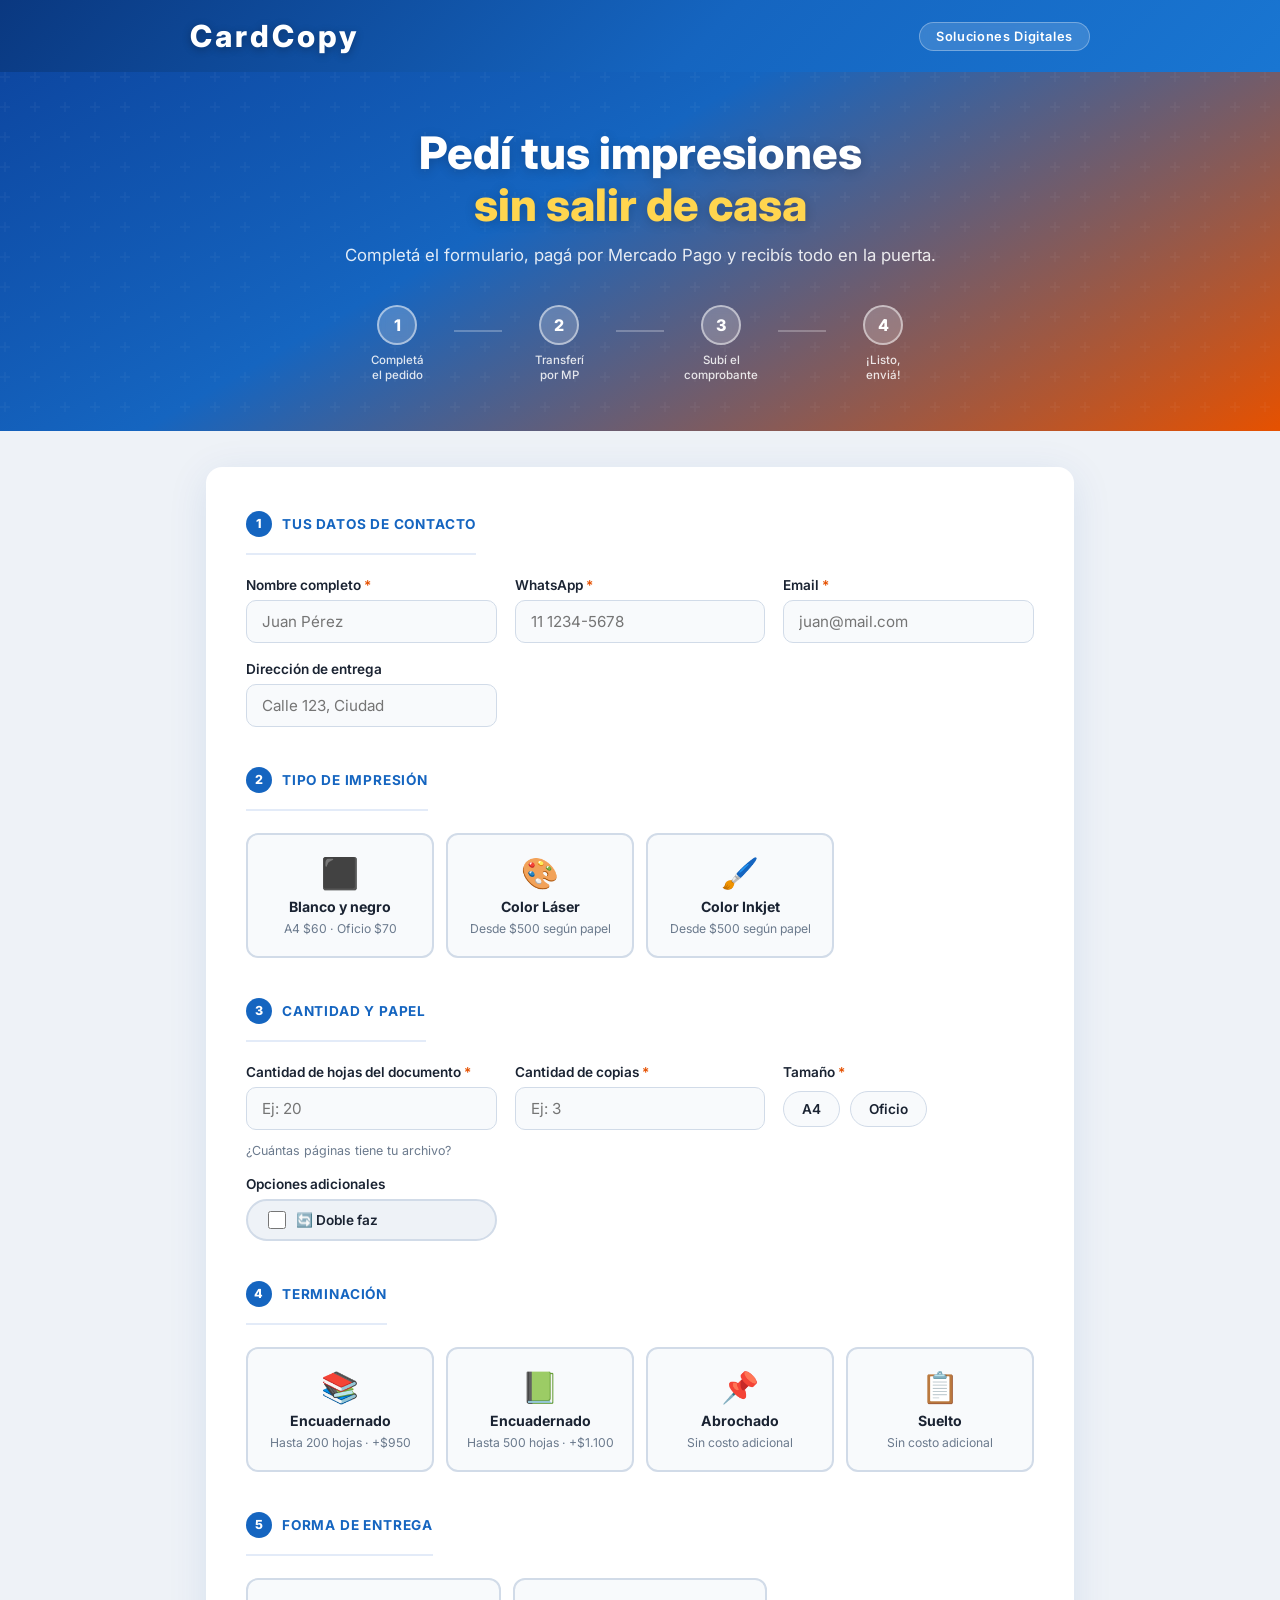
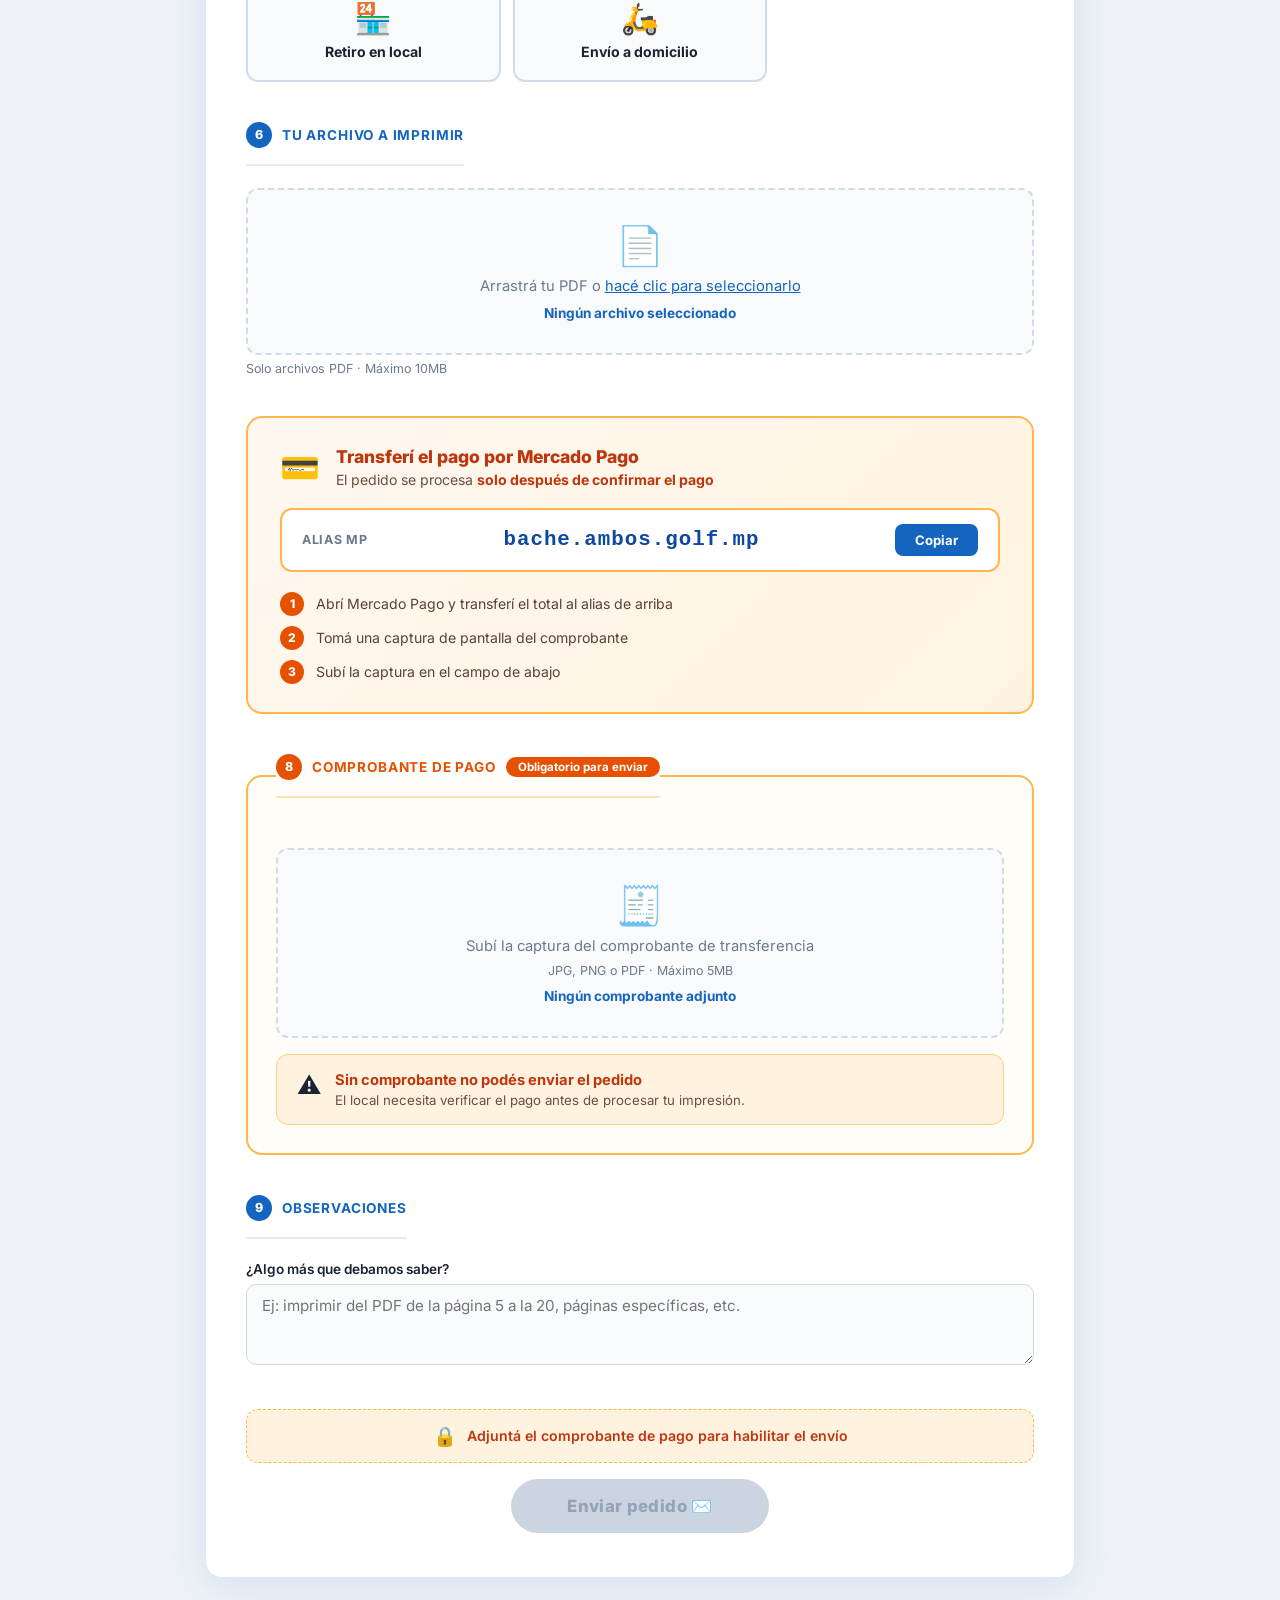
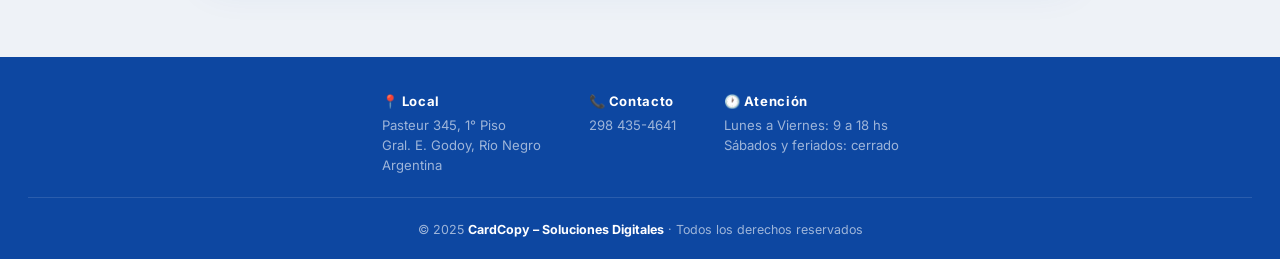
==== index.html @ a1df9a3e "CardCopy: info local en footer, logo +50%, precio papel bajo selección - Footer: dirección (Pasteur " ====
<!DOCTYPE html>
<html lang="es">
<head>
  <meta charset="UTF-8" />
  <meta name="viewport" content="width=device-width, initial-scale=1.0" />
  <title>CardCopy – Pedidos de Impresión</title>
  <link rel="stylesheet" href="style.css" />
  <link href="https://fonts.googleapis.com/css2?family=Inter:wght@400;500;600;700;800&display=swap" rel="stylesheet" />
</head>
<body>

  <!-- HEADER -->
  <header class="header">
    <div class="header-inner">
      <img src="public/images/logo-cardcopy.png" alt="CardCopy" class="logo"
           onerror="this.style.display='none'; document.querySelector('.logo-text').style.display='flex'" />
      <span class="logo-text" style="display:none;">CardCopy</span>
      <div class="header-badge">Soluciones Digitales</div>
    </div>
  </header>

  <!-- HERO -->
  <section class="hero">
    <h1>Pedí tus impresiones<br/><span>sin salir de casa</span></h1>
    <p>Completá el formulario, pagá por Mercado Pago y recibís todo en la puerta.</p>
    <div class="steps">
      <div class="step"><div class="step-num">1</div><div class="step-label">Completá<br/>el pedido</div></div>
      <div class="step-line"></div>
      <div class="step"><div class="step-num">2</div><div class="step-label">Transferí<br/>por MP</div></div>
      <div class="step-line"></div>
      <div class="step"><div class="step-num">3</div><div class="step-label">Subí el<br/>comprobante</div></div>
      <div class="step-line"></div>
      <div class="step"><div class="step-num">4</div><div class="step-label">¡Listo,<br/>enviá!</div></div>
    </div>
  </section>

  <main class="container">
    <form
      action="https://formsubmit.co/guilleulrich@gmail.com"
      method="POST"
      enctype="multipart/form-data"
      class="form-card"
      id="mainForm"
      novalidate
    >
      <input type="hidden" name="_subject" value="🖨️ Nuevo pedido CardCopy" />
      <input type="hidden" name="_template" value="table" />
      <input type="hidden" name="_next" value="https://waves-lr7zccor2-fedes-projects-91be2341.vercel.app/gracias.html" />
      <input type="hidden" name="_captcha" value="false" />
      <input type="hidden" name="Total estimado" id="totalHidden" value="" />
      <input type="text" name="_honey" style="display:none" />

      <!-- PASO 1: DATOS -->
      <fieldset class="section">
        <legend class="section-title">
          <span class="section-num">1</span>
          Tus datos de contacto
        </legend>
        <div class="form-grid">
          <div class="field">
            <label for="nombre">Nombre completo <span class="req">*</span></label>
            <input type="text" id="nombre" name="Nombre" required placeholder="Juan Pérez" />
          </div>
          <div class="field">
            <label for="telefono">WhatsApp <span class="req">*</span></label>
            <input type="tel" id="telefono" name="Teléfono" required placeholder="11 1234-5678" />
          </div>
          <div class="field">
            <label for="email">Email <span class="req">*</span></label>
            <input type="email" id="email" name="Email" required placeholder="juan@mail.com" />
          </div>
          <div class="field">
            <label for="direccion">Dirección de entrega</label>
            <input type="text" id="direccion" name="Dirección" placeholder="Calle 123, Ciudad" />
          </div>
        </div>
      </fieldset>

      <!-- PASO 2: TIPO DE COPIA -->
      <fieldset class="section">
        <legend class="section-title">
          <span class="section-num">2</span>
          Tipo de impresión
        </legend>
        <div class="option-grid">
          <label class="option-card">
            <input type="radio" name="Tipo de copia" value="Blanco y negro" required data-tipo="bn" />
            <div class="option-body">
              <span class="option-icon">⬛</span>
              <span class="option-label">Blanco y negro</span>
              <span class="option-desc">A4 $60 · Oficio $70</span>
            </div>
          </label>
          <label class="option-card">
            <input type="radio" name="Tipo de copia" value="Color Láser (alta definición)" data-tipo="color" />
            <div class="option-body">
              <span class="option-icon">🎨</span>
              <span class="option-label">Color Láser</span>
              <span class="option-desc">Desde $500 según papel</span>
            </div>
          </label>
          <label class="option-card">
            <input type="radio" name="Tipo de copia" value="Color Inkjet (calidad estándar)" data-tipo="color" />
            <div class="option-body">
              <span class="option-icon">🖌️</span>
              <span class="option-label">Color Inkjet</span>
              <span class="option-desc">Desde $500 según papel</span>
            </div>
          </label>
        </div>
      </fieldset>

      <!-- PASO 3: CANTIDAD Y PAPEL -->
      <fieldset class="section">
        <legend class="section-title">
          <span class="section-num">3</span>
          Cantidad y papel
        </legend>
        <div class="form-grid">
          <div class="field">
            <label for="hojas">Cantidad de hojas del documento <span class="req">*</span></label>
            <input type="number" id="hojas" name="Cantidad de hojas" min="1" required placeholder="Ej: 20" />
            <span class="field-hint">¿Cuántas páginas tiene tu archivo?</span>
          </div>
          <div class="field">
            <label for="cantidad">Cantidad de copias <span class="req">*</span></label>
            <input type="number" id="cantidad" name="Cantidad de copias" min="1" required placeholder="Ej: 3" />
          </div>
          <div class="field" id="campoTamaño">
            <label>Tamaño <span class="req">*</span></label>
            <div class="radio-row">
              <label class="radio-pill">
                <input type="radio" name="Tamaño" value="A4" required />
                <span>A4</span>
              </label>
              <label class="radio-pill">
                <input type="radio" name="Tamaño" value="Oficio" />
                <span>Oficio</span>
              </label>
            </div>
          </div>
          <div class="field" id="campoPapel" style="display:none;">
            <label>Tipo de papel <span class="req">*</span></label>
            <div class="radio-row">
              <label class="radio-pill">
                <input type="radio" name="Papel" value="Común 75g" data-precio-papel="500" />
                <span>Común 75g</span>
              </label>
              <label class="radio-pill">
                <input type="radio" name="Papel" value="Ilustración 120g brillante" data-precio-papel="700" />
                <span>Ilustración 120g</span>
              </label>
              <label class="radio-pill">
                <input type="radio" name="Papel" value="Fotográfico" data-precio-papel="900" />
                <span>Fotográfico</span>
              </label>
            </div>
            <div class="papel-precio-hint" id="papelPrecioHint" style="display:none;">
              <span class="papel-precio-label">Precio por copia:</span>
              <span class="papel-precio-valor" id="papelPrecioValor"></span>
            </div>
          </div>
          <div class="field">
            <label>Opciones adicionales</label>
            <label class="check-pill">
              <input type="checkbox" name="Doble faz" value="Sí" id="dobleFaz" />
              <span>🔄 Doble faz</span>
            </label>
          </div>
        </div>
      </fieldset>

      <!-- PASO 4: TERMINACIÓN -->
      <fieldset class="section">
        <legend class="section-title">
          <span class="section-num">4</span>
          Terminación
        </legend>
        <div class="option-grid">
          <label class="option-card">
            <input type="radio" name="Terminación" value="Encuadernado hasta 200 hojas A4 (+$950)" required data-encuadernado="950" />
            <div class="option-body">
              <span class="option-icon">📚</span>
              <span class="option-label">Encuadernado</span>
              <span class="option-desc">Hasta 200 hojas · +$950</span>
            </div>
          </label>
          <label class="option-card">
            <input type="radio" name="Terminación" value="Encuadernado hasta 500 hojas A4 (+$1.100)" data-encuadernado="1100" />
            <div class="option-body">
              <span class="option-icon">📗</span>
              <span class="option-label">Encuadernado</span>
              <span class="option-desc">Hasta 500 hojas · +$1.100</span>
            </div>
          </label>
          <label class="option-card">
            <input type="radio" name="Terminación" value="Abrochado" data-encuadernado="0" />
            <div class="option-body">
              <span class="option-icon">📌</span>
              <span class="option-label">Abrochado</span>
              <span class="option-desc">Sin costo adicional</span>
            </div>
          </label>
          <label class="option-card">
            <input type="radio" name="Terminación" value="Suelto" data-encuadernado="0" />
            <div class="option-body">
              <span class="option-icon">📋</span>
              <span class="option-label">Suelto</span>
              <span class="option-desc">Sin costo adicional</span>
            </div>
          </label>
        </div>
      </fieldset>

      <!-- PRECIO ESTIMADO -->
      <div class="precio-block" id="precioBlock" style="display:none;">
        <div class="precio-header">
          <span>🧮</span>
          <h3>Total estimado de tu pedido</h3>
        </div>
        <div class="precio-detalle" id="precioDetalle"></div>
        <div class="precio-total">
          <span>Total a transferir:</span>
          <strong id="precioTotal">$0</strong>
        </div>
        <p class="precio-nota">* Precio estimado. Puede variar si hay ajustes en el pedido.</p>
      </div>

      <!-- PASO 5: ENTREGA -->
      <fieldset class="section">
        <legend class="section-title">
          <span class="section-num">5</span>
          Forma de entrega
        </legend>
        <div class="option-grid three-col">
          <label class="option-card">
            <input type="radio" name="Entrega" value="Retiro en local" required />
            <div class="option-body">
              <span class="option-icon">🏪</span>
              <span class="option-label">Retiro en local</span>
            </div>
          </label>
          <label class="option-card">
            <input type="radio" name="Entrega" value="Envío por mensajería" />
            <div class="option-body">
              <span class="option-icon">🛵</span>
              <span class="option-label">Envío a domicilio</span>
            </div>
          </label>
        </div>
      </fieldset>

      <!-- PASO 6: ARCHIVO PDF -->
      <fieldset class="section">
        <legend class="section-title">
          <span class="section-num">6</span>
          Tu archivo a imprimir
        </legend>
        <div class="upload-area" id="pdfArea">
          <input type="file" id="archivoPDF" name="Archivo PDF" accept=".pdf" required class="file-input" />
          <label for="archivoPDF" class="upload-label">
            <span class="upload-icon">📄</span>
            <span class="upload-text">Arrastrá tu PDF o <u>hacé clic para seleccionarlo</u></span>
            <span class="file-name" id="pdfName">Ningún archivo seleccionado</span>
          </label>
        </div>
        <p class="field-hint">Solo archivos PDF · Máximo 10MB</p>
      </fieldset>

      <!-- PASO 7: PAGO -->
      <div class="payment-block">
        <div class="payment-header">
          <span class="payment-icon">💳</span>
          <div>
            <h3>Transferí el pago por Mercado Pago</h3>
            <p>El pedido se procesa <strong>solo después de confirmar el pago</strong></p>
          </div>
        </div>
        <div class="alias-box">
          <span class="alias-label">Alias MP</span>
          <span class="alias-value" id="aliasValue">bache.ambos.golf.mp</span>
          <button type="button" class="copy-btn" onclick="copyAlias()">Copiar</button>
        </div>
        <div class="payment-steps">
          <div class="pay-step">
            <span class="pay-num">1</span>
            <span>Abrí Mercado Pago y transferí el total al alias de arriba</span>
          </div>
          <div class="pay-step">
            <span class="pay-num">2</span>
            <span>Tomá una captura de pantalla del comprobante</span>
          </div>
          <div class="pay-step">
            <span class="pay-num">3</span>
            <span>Subí la captura en el campo de abajo</span>
          </div>
        </div>
      </div>

      <!-- PASO 8: COMPROBANTE -->
      <fieldset class="section comprobante-section" id="comprobanteSection">
        <legend class="section-title comprobante-title">
          <span class="section-num orange">8</span>
          Comprobante de pago
          <span class="required-badge">Obligatorio para enviar</span>
        </legend>
        <div class="upload-area comprobante-upload" id="comprobanteArea">
          <input type="file" id="comprobante" name="Comprobante de pago" accept="image/*,.pdf" class="file-input" />
          <label for="comprobante" class="upload-label">
            <span class="upload-icon">🧾</span>
            <span class="upload-text">Subí la captura del comprobante de transferencia</span>
            <span class="upload-subtext">JPG, PNG o PDF · Máximo 5MB</span>
            <span class="file-name" id="comprobanteName">Ningún comprobante adjunto</span>
          </label>
        </div>
        <div class="warning-box" id="warningBox">
          <span class="warning-icon">⚠️</span>
          <div>
            <strong>Sin comprobante no podés enviar el pedido</strong>
            <p>El local necesita verificar el pago antes de procesar tu impresión.</p>
          </div>
        </div>
        <div class="ok-box" id="okBox" style="display:none;">
          <span>✅</span>
          <div>
            <strong>Comprobante adjunto correctamente</strong>
            <p>Ya podés enviar tu pedido.</p>
          </div>
        </div>
      </fieldset>

      <!-- OBSERVACIONES -->
      <fieldset class="section">
        <legend class="section-title">
          <span class="section-num">9</span>
          Observaciones
        </legend>
        <div class="field">
          <label for="obs">¿Algo más que debamos saber?</label>
          <textarea id="obs" name="Observaciones" rows="3"
            placeholder="Ej: imprimir del PDF de la página 5 a la 20, páginas específicas, etc."></textarea>
        </div>
      </fieldset>

      <!-- SUBMIT -->
      <div class="submit-area">
        <div class="submit-blocker" id="submitBlocker">
          <span>🔒</span>
          <p>Adjuntá el comprobante de pago para habilitar el envío</p>
        </div>
        <button type="submit" class="btn-submit" id="submitBtn" disabled>
          Enviar pedido ✉️
        </button>
      </div>

    </form>
  </main>

  <footer class="footer">
    <div class="footer-info">
      <div class="footer-col">
        <strong>📍 Local</strong>
        <span>Pasteur 345, 1° Piso</span>
        <span>Gral. E. Godoy, Río Negro</span>
        <span>Argentina</span>
      </div>
      <div class="footer-col">
        <strong>📞 Contacto</strong>
        <span><a href="tel:2984354641">298 435-4641</a></span>
      </div>
      <div class="footer-col">
        <strong>🕐 Atención</strong>
        <span>Lunes a Viernes: 9 a 18 hs</span>
        <span>Sábados y feriados: cerrado</span>
      </div>
    </div>
    <p class="footer-copy">© 2025 <strong>CardCopy – Soluciones Digitales</strong> · Todos los derechos reservados</p>
  </footer>

  <script>
    // ── TABLA DE PRECIOS ──
    // B&N: siempre papel común. Color: solo A4.
    const PRECIOS = {
      'bn':    { 'A4': 60, 'Oficio': 70 },
      'color': { 'Común 75g': 500, 'Ilustración 120g brillante': 700, 'Fotográfico': 900 }
    };

    function formatPeso(n) {
      return '$' + n.toLocaleString('es-AR');
    }

    // Muestra/oculta el campo de papel según tipo de copia
    function actualizarCamposPapel() {
      const tipo = document.querySelector('input[name="Tipo de copia"]:checked');
      const campoPapel  = document.getElementById('campoPapel');
      const campoTamaño = document.getElementById('campoTamaño');
      if (!tipo) return;
      const esBN = tipo.dataset.tipo === 'bn';
      campoPapel.style.display  = esBN ? 'none' : '';
      campoTamaño.style.display = esBN ? '' : 'none'; // Oficio solo B&N
      calcularTotal();
    }

    function calcularTotal() {
      const tipo      = document.querySelector('input[name="Tipo de copia"]:checked');
      const tamaño    = document.querySelector('input[name="Tamaño"]:checked');
      const papel     = document.querySelector('input[name="Papel"]:checked');
      const hojas     = parseInt(document.getElementById('hojas').value) || 0;
      const copias    = parseInt(document.getElementById('cantidad').value) || 1;
      const terminacion = document.querySelector('input[name="Terminación"]:checked');

      if (!tipo || !hojas) {
        document.getElementById('precioBlock').style.display = 'none';
        return;
      }

      const esBN = tipo.dataset.tipo === 'bn';
      let precioPorCara = 0;
      let sinDatos = false;

      if (esBN) {
        // B&N: necesita tamaño (A4 o Oficio)
        if (tamaño) {
          precioPorCara = PRECIOS.bn[tamaño.value] || 0;
        } else { sinDatos = true; }
      } else {
        // Color: siempre A4, necesita tipo de papel
        if (papel) {
          precioPorCara = PRECIOS.color[papel.value] || 0;
        } else { sinDatos = true; }
      }

      if (sinDatos) {
        document.getElementById('precioDetalle').innerHTML =
          '<div class="precio-fila"><span>Seleccioná ' + (esBN ? 'tamaño' : 'tipo de papel') + ' para ver el precio</span><span>—</span></div>';
        document.getElementById('precioTotal').textContent = '—';
        document.getElementById('totalHidden').value = '';
        document.getElementById('precioBlock').style.display = 'block';
        return;
      }

      // Doble faz no afecta el precio (se cobra por cada cara impresa)
      const totalCaras = hojas * copias;
      const subtotal = precioPorCara * totalCaras;
      const costoEncuadernado = terminacion ? parseInt(terminacion.dataset.encuadernado || 0) : 0;
      const total = subtotal + costoEncuadernado;

      const tamañoLabel = esBN ? (tamaño ? tamaño.value : '—') : 'A4';
      const papelLabel  = esBN ? ' · Papel común' : ' · ' + papel.value;
      const copiasDesc  = copias > 1 ? ` × ${copias} copias` : '';

      let detalle = `<div class="precio-fila">
        <span>${hojas} hojas${copiasDesc} · ${tamañoLabel}${papelLabel}</span>
        <span>${formatPeso(precioPorCara)}/cara × ${totalCaras} = ${formatPeso(subtotal)}</span>
      </div>`;

      if (costoEncuadernado > 0) {
        detalle += `<div class="precio-fila">
          <span>${terminacion.value.split(' (+')[0]}</span>
          <span>+${formatPeso(costoEncuadernado)}</span>
        </div>`;
      }

      document.getElementById('precioDetalle').innerHTML = detalle;
      document.getElementById('precioTotal').textContent = formatPeso(total);
      document.getElementById('totalHidden').value = formatPeso(total);
      document.getElementById('precioBlock').style.display = 'block';
    }

    // Escuchar cambios
    document.querySelectorAll('input[name="Tipo de copia"]').forEach(el =>
      el.addEventListener('change', actualizarCamposPapel));
    ['input[name="Tamaño"]', 'input[name="Papel"]', 'input[name="Terminación"]']
      .forEach(sel => document.querySelectorAll(sel).forEach(el => el.addEventListener('change', calcularTotal)));
    // Mostrar precio del papel seleccionado
    document.querySelectorAll('input[name="Papel"]').forEach(el => {
      el.addEventListener('change', function() {
        const hint  = document.getElementById('papelPrecioHint');
        const valor = document.getElementById('papelPrecioValor');
        const precio = this.dataset.precioPapel;
        if (precio) {
          valor.textContent = '$' + parseInt(precio).toLocaleString('es-AR') + ' por copia';
          hint.style.display = 'flex';
        }
      });
    });

    document.getElementById('hojas').addEventListener('input', calcularTotal);
    document.getElementById('cantidad').addEventListener('input', calcularTotal);
    document.getElementById('dobleFaz').addEventListener('change', calcularTotal);

    // PDF upload
    document.getElementById('archivoPDF').addEventListener('change', function () {
      document.getElementById('pdfName').textContent = this.files[0] ? this.files[0].name : 'Ningún archivo seleccionado';
      document.getElementById('pdfArea').classList.toggle('has-file', !!this.files[0]);
    });

    // Comprobante
    document.getElementById('comprobante').addEventListener('change', function () {
      const hasFile = !!this.files[0];
      document.getElementById('comprobanteName').textContent = hasFile ? this.files[0].name : 'Ningún comprobante adjunto';
      document.getElementById('comprobanteArea').classList.toggle('has-file', hasFile);
      document.getElementById('warningBox').style.display = hasFile ? 'none' : 'flex';
      document.getElementById('okBox').style.display = hasFile ? 'flex' : 'none';
      document.getElementById('submitBlocker').style.display = hasFile ? 'none' : 'flex';
      document.getElementById('submitBtn').disabled = !hasFile;
      document.getElementById('submitBtn').classList.toggle('enabled', hasFile);
      document.getElementById('comprobanteSection').classList.toggle('done', hasFile);
    });

    // Option cards highlight
    document.querySelectorAll('.option-card input[type="radio"]').forEach(input => {
      input.addEventListener('change', function () {
        document.querySelectorAll(`input[name="${this.name}"]`).forEach(r => r.closest('.option-card').classList.remove('selected'));
        this.closest('.option-card').classList.add('selected');
      });
    });

    // Copiar alias
    function copyAlias() {
      navigator.clipboard.writeText('bache.ambos.golf.mp').then(() => {
        const btn = document.querySelector('.copy-btn');
        btn.textContent = '¡Copiado!';
        btn.classList.add('copied');
        setTimeout(() => { btn.textContent = 'Copiar'; btn.classList.remove('copied'); }, 2000);
      });
    }
  </script>
</body>
</html>
---- style.css ----
*, *::before, *::after { box-sizing: border-box; margin: 0; padding: 0; }

:root {
  --blue-dark:  #0D47A1;
  --blue:       #1565C0;
  --blue-light: #1E88E5;
  --orange:     #E65100;
  --orange-light: #FF6F00;
  --green:      #2E7D32;
  --green-light: #43A047;
  --bg:         #EEF2F7;
  --surface:    #FFFFFF;
  --border:     #D1DBE8;
  --text:       #1A2332;
  --text-muted: #6B7A8D;
  --radius:     16px;
  --shadow:     0 8px 40px rgba(13,71,161,0.10);
}

body {
  font-family: 'Inter', sans-serif;
  background: var(--bg);
  color: var(--text);
  min-height: 100vh;
}

/* ── HEADER ── */
.header {
  background: linear-gradient(135deg, #0A3880 0%, var(--blue) 55%, #1976D2 100%);
  padding: 18px 28px;
  box-shadow: 0 4px 20px rgba(0,0,0,0.25);
}
.header-inner {
  max-width: 900px;
  margin: 0 auto;
  display: flex;
  align-items: center;
  gap: 16px;
}
.logo { height: 108px; width: auto; filter: drop-shadow(0 2px 10px rgba(0,0,0,0.4)); }
.logo-text {
  font-size: 1.9rem; font-weight: 800; color: #fff;
  letter-spacing: 3px; text-shadow: 0 2px 8px rgba(0,0,0,0.3);
}
.header-badge {
  margin-left: auto;
  background: rgba(255,255,255,0.15);
  border: 1px solid rgba(255,255,255,0.3);
  color: #fff;
  padding: 6px 16px;
  border-radius: 50px;
  font-size: 0.8rem;
  font-weight: 600;
  letter-spacing: 0.05em;
  backdrop-filter: blur(4px);
}

/* ── HERO ── */
.hero {
  background: linear-gradient(150deg, #0D47A1 0%, #1565C0 40%, #E65100 100%);
  color: #fff;
  text-align: center;
  padding: 56px 24px 48px;
  position: relative;
  overflow: hidden;
}
.hero::before {
  content: '';
  position: absolute;
  inset: 0;
  background: url("data:image/svg+xml,%3Csvg width='60' height='60' viewBox='0 0 60 60' xmlns='http://www.w3.org/2000/svg'%3E%3Cg fill='none' fill-rule='evenodd'%3E%3Cg fill='%23ffffff' fill-opacity='0.03'%3E%3Cpath d='M36 34v-4h-2v4h-4v2h4v4h2v-4h4v-2h-4zm0-30V0h-2v4h-4v2h4v4h2V6h4V4h-4zM6 34v-4H4v4H0v2h4v4h2v-4h4v-2H6zM6 4V0H4v4H0v2h4v4h2V6h4V4H6z'/%3E%3C/g%3E%3C/g%3E%3C/svg%3E");
}
.hero h1 {
  font-size: clamp(1.8rem, 5vw, 2.8rem);
  font-weight: 800;
  line-height: 1.15;
  margin-bottom: 14px;
  position: relative;
  text-shadow: 0 2px 12px rgba(0,0,0,0.2);
}
.hero h1 span { color: #FFD54F; }
.hero p {
  font-size: 1.05rem;
  opacity: 0.88;
  margin-bottom: 40px;
  position: relative;
}

/* ── STEPS ── */
.steps {
  display: flex;
  align-items: center;
  justify-content: center;
  gap: 0;
  position: relative;
  max-width: 600px;
  margin: 0 auto;
}
.step {
  display: flex;
  flex-direction: column;
  align-items: center;
  gap: 8px;
  flex: 1;
}
.step-num {
  width: 40px; height: 40px;
  background: rgba(255,255,255,0.2);
  border: 2px solid rgba(255,255,255,0.5);
  border-radius: 50%;
  display: flex; align-items: center; justify-content: center;
  font-weight: 800; font-size: 1rem; color: #fff;
  backdrop-filter: blur(4px);
  transition: all 0.3s;
}
.step-label {
  font-size: 0.72rem;
  color: rgba(255,255,255,0.85);
  text-align: center;
  line-height: 1.3;
  font-weight: 500;
}
.step-line {
  flex: 1;
  height: 2px;
  background: rgba(255,255,255,0.25);
  margin-bottom: 26px;
  max-width: 48px;
}

/* ── CONTAINER ── */
.container {
  max-width: 900px;
  margin: 0 auto;
  padding: 36px 16px 80px;
}

/* ── FORM CARD ── */
.form-card {
  background: var(--surface);
  border-radius: var(--radius);
  box-shadow: var(--shadow);
  padding: 44px 40px;
  display: flex;
  flex-direction: column;
  gap: 40px;
}

/* ── SECTION ── */
.section { border: none; padding: 0; }
.section-title {
  display: flex;
  align-items: center;
  gap: 10px;
  font-size: 0.85rem;
  font-weight: 700;
  color: var(--blue);
  text-transform: uppercase;
  letter-spacing: 0.06em;
  padding-bottom: 16px;
  margin-bottom: 22px;
  border-bottom: 2px solid #E3EBF8;
}
.section-num {
  width: 26px; height: 26px;
  background: var(--blue);
  color: #fff;
  border-radius: 50%;
  display: flex; align-items: center; justify-content: center;
  font-size: 0.78rem;
  font-weight: 800;
  flex-shrink: 0;
}
.section-num.orange { background: var(--orange); }
.req { color: var(--orange); }

/* ── FORM GRID ── */
.form-grid {
  display: grid;
  grid-template-columns: repeat(auto-fill, minmax(210px, 1fr));
  gap: 18px;
}
.field { display: flex; flex-direction: column; gap: 7px; }
.field label { font-size: 0.85rem; font-weight: 600; color: var(--text); }
.field input[type="text"],
.field input[type="email"],
.field input[type="tel"],
.field input[type="number"],
.field textarea {
  padding: 11px 15px;
  border: 1.5px solid var(--border);
  border-radius: 10px;
  font-size: 0.95rem;
  font-family: inherit;
  color: var(--text);
  background: #F8FAFC;
  transition: all 0.2s;
}
.field input:focus, .field textarea:focus {
  outline: none;
  border-color: var(--blue-light);
  background: #fff;
  box-shadow: 0 0 0 4px rgba(30,136,229,0.10);
}
.field textarea { resize: vertical; }
.field-hint { font-size: 0.78rem; color: var(--text-muted); margin-top: 6px; }

/* ── OPTION CARDS ── */
.option-grid {
  display: grid;
  grid-template-columns: repeat(auto-fill, minmax(170px, 1fr));
  gap: 12px;
}
.option-grid.three-col { grid-template-columns: repeat(3, 1fr); }
.option-card {
  cursor: pointer;
  border-radius: 12px;
  border: 2px solid var(--border);
  background: #F8FAFC;
  transition: all 0.2s;
  overflow: hidden;
}
.option-card input[type="radio"] { display: none; }
.option-body {
  display: flex; flex-direction: column;
  align-items: center; justify-content: center;
  text-align: center;
  padding: 20px 12px;
  gap: 6px;
}
.option-icon { font-size: 1.9rem; }
.option-label { font-size: 0.88rem; font-weight: 700; color: var(--text); }
.option-desc { font-size: 0.76rem; color: var(--text-muted); }
.option-card:hover {
  border-color: var(--blue-light);
  transform: translateY(-3px);
  box-shadow: 0 6px 20px rgba(21,101,192,0.12);
}
.option-card.selected, .option-card:has(input:checked) {
  border-color: var(--blue);
  background: #EBF3FD;
  box-shadow: 0 0 0 4px rgba(21,101,192,0.12);
}
.option-card.selected .option-label,
.option-card:has(input:checked) .option-label { color: var(--blue); }

/* ── RADIO PILLS ── */
.radio-row { display: flex; flex-wrap: wrap; gap: 10px; margin-top: 4px; }
.radio-pill { cursor: pointer; }
.radio-pill input[type="radio"] { display: none; }
.radio-pill span {
  display: block;
  padding: 9px 18px;
  border-radius: 50px;
  border: 1.5px solid var(--border);
  font-size: 0.85rem;
  font-weight: 600;
  background: #F8FAFC;
  transition: all 0.2s;
  color: var(--text);
}
.radio-pill:has(input:checked) span {
  background: var(--blue); color: #fff; border-color: var(--blue);
}
.radio-pill:hover span { border-color: var(--blue-light); }

/* ── UPLOAD ── */
.upload-area {
  border: 2px dashed var(--border);
  border-radius: 12px;
  background: #F8FAFC;
  transition: all 0.25s;
  cursor: pointer;
}
.upload-area:hover { border-color: var(--blue-light); background: #EBF3FD; }
.upload-area.has-file { border-color: var(--green-light); background: #F0FBF0; border-style: solid; }
.file-input { display: none; }
.upload-label {
  display: flex; flex-direction: column;
  align-items: center; justify-content: center;
  padding: 32px 24px;
  gap: 8px;
  cursor: pointer;
}
.upload-icon { font-size: 2.4rem; }
.upload-text { font-size: 0.92rem; color: var(--text-muted); text-align: center; }
.upload-text u { color: var(--blue); text-decoration-color: var(--blue); }
.upload-subtext { font-size: 0.78rem; color: var(--text-muted); }
.file-name { font-size: 0.85rem; font-weight: 700; color: var(--blue); margin-top: 2px; }
.upload-area.has-file .file-name { color: var(--green); }

/* ── PAYMENT BLOCK ── */
.payment-block {
  background: linear-gradient(135deg, #FFF8F0 0%, #FFF3E0 100%);
  border: 2px solid #FFB74D;
  border-radius: 16px;
  padding: 28px 32px;
  display: flex;
  flex-direction: column;
  gap: 20px;
}
.payment-header {
  display: flex;
  align-items: flex-start;
  gap: 16px;
}
.payment-icon { font-size: 2rem; flex-shrink: 0; margin-top: 2px; }
.payment-header h3 { font-size: 1.1rem; font-weight: 800; color: #BF360C; margin-bottom: 4px; }
.payment-header p { font-size: 0.88rem; color: #6D4C41; }
.payment-header strong { color: #BF360C; }

.alias-box {
  display: flex;
  align-items: center;
  gap: 12px;
  background: #fff;
  border: 2px solid #FFB74D;
  border-radius: 12px;
  padding: 14px 20px;
  flex-wrap: wrap;
}
.alias-label {
  font-size: 0.78rem;
  font-weight: 700;
  color: var(--text-muted);
  text-transform: uppercase;
  letter-spacing: 0.06em;
}
.alias-value {
  font-size: 1.3rem;
  font-weight: 800;
  color: #0D47A1;
  font-family: 'Courier New', monospace;
  letter-spacing: 1px;
  flex: 1;
  text-align: center;
}
.copy-btn {
  background: var(--blue);
  color: #fff;
  border: none;
  padding: 8px 20px;
  border-radius: 8px;
  font-size: 0.82rem;
  font-weight: 700;
  cursor: pointer;
  transition: all 0.2s;
  font-family: inherit;
}
.copy-btn:hover { background: var(--blue-dark); }
.copy-btn.copied { background: var(--green); }

.payment-steps { display: flex; flex-direction: column; gap: 10px; }
.pay-step {
  display: flex;
  align-items: center;
  gap: 12px;
  font-size: 0.88rem;
  color: #5D4037;
}
.pay-num {
  width: 24px; height: 24px;
  background: var(--orange);
  color: #fff;
  border-radius: 50%;
  display: flex; align-items: center; justify-content: center;
  font-size: 0.75rem;
  font-weight: 800;
  flex-shrink: 0;
}

/* ── COMPROBANTE SECTION ── */
.comprobante-section {
  border: 2px solid #FFB74D !important;
  border-radius: 16px;
  padding: 28px 28px !important;
  background: #FFFDF7;
  transition: all 0.3s;
}
.comprobante-section.done {
  border-color: var(--green-light) !important;
  background: #F5FBF5;
}
.comprobante-title {
  border-bottom-color: #FFE0B2 !important;
  color: var(--orange) !important;
}
.comprobante-section.done .comprobante-title {
  color: var(--green) !important;
  border-bottom-color: #C8E6C9 !important;
}
.required-badge {
  margin-left: auto;
  background: var(--orange);
  color: #fff;
  padding: 3px 12px;
  border-radius: 50px;
  font-size: 0.72rem;
  font-weight: 700;
  text-transform: none;
  letter-spacing: 0;
}
.comprobante-section.done .required-badge {
  background: var(--green);
}
.comprobante-upload { margin-bottom: 16px; }

/* ── WARNING / OK BOX ── */
.warning-box, .ok-box {
  display: flex;
  align-items: flex-start;
  gap: 14px;
  border-radius: 12px;
  padding: 16px 20px;
  margin-top: 4px;
}
.warning-box {
  background: #FFF3E0;
  border: 1.5px solid #FFCC80;
}
.warning-box span { font-size: 1.5rem; flex-shrink: 0; }
.warning-box strong { display: block; color: #BF360C; font-size: 0.92rem; margin-bottom: 3px; }
.warning-box p { font-size: 0.83rem; color: #6D4C41; }
.ok-box {
  background: #F1F8E9;
  border: 1.5px solid #AED581;
}
.ok-box span { font-size: 1.5rem; flex-shrink: 0; }
.ok-box strong { display: block; color: var(--green); font-size: 0.92rem; margin-bottom: 3px; }
.ok-box p { font-size: 0.83rem; color: #33691E; }

/* ── SUBMIT ── */
.submit-area {
  display: flex;
  flex-direction: column;
  align-items: center;
  gap: 16px;
  padding-top: 4px;
}
.submit-blocker {
  display: flex;
  align-items: center;
  gap: 10px;
  background: #FFF3E0;
  border: 1.5px dashed #FFB74D;
  border-radius: 12px;
  padding: 14px 24px;
  width: 100%;
  justify-content: center;
  color: #BF360C;
  font-size: 0.88rem;
  font-weight: 600;
}
.submit-blocker span { font-size: 1.2rem; }
.btn-submit {
  background: #CBD5E1;
  color: #94A3B8;
  border: none;
  padding: 17px 56px;
  border-radius: 50px;
  font-size: 1.05rem;
  font-weight: 800;
  cursor: not-allowed;
  font-family: inherit;
  letter-spacing: 0.02em;
  transition: all 0.3s;
  box-shadow: none;
}
.btn-submit.enabled {
  background: linear-gradient(135deg, var(--orange) 0%, var(--orange-light) 100%);
  color: #fff;
  cursor: pointer;
  box-shadow: 0 6px 24px rgba(230,81,0,0.35);
}
.btn-submit.enabled:hover {
  transform: translateY(-3px);
  box-shadow: 0 10px 30px rgba(230,81,0,0.45);
}
.btn-submit.enabled:active { transform: translateY(0); }

/* ── CHECK PILL (doble faz) ── */
.check-pill-wrap {
  display: flex;
  align-items: center;
  gap: 12px;
  margin-top: 8px;
}
.check-pill {
  display: flex;
  align-items: center;
  gap: 10px;
  background: var(--bg);
  border: 2px solid var(--border);
  border-radius: 50px;
  padding: 10px 20px;
  cursor: pointer;
  font-size: 0.95rem;
  font-weight: 600;
  color: var(--text);
  transition: border-color 0.2s, background 0.2s, color 0.2s;
  user-select: none;
}
.check-pill input[type="checkbox"] {
  width: 18px; height: 18px;
  accent-color: var(--blue);
  cursor: pointer;
}
.check-pill:has(input:checked) {
  border-color: var(--blue);
  background: rgba(21,101,192,0.08);
  color: var(--blue);
}

/* ── PRECIO BLOCK ── */
.precio-block {
  background: linear-gradient(135deg, #E8F4FD 0%, #F0F7FF 100%);
  border: 2px solid var(--blue-light);
  border-radius: var(--radius);
  padding: 24px 28px;
  margin-top: 4px;
}
.precio-header {
  display: flex;
  align-items: center;
  gap: 10px;
  margin-bottom: 16px;
}
.precio-header span { font-size: 1.4rem; }
.precio-header h3 {
  font-size: 1.05rem;
  font-weight: 700;
  color: var(--blue-dark);
  margin: 0;
}
.precio-detalle {
  display: flex;
  flex-direction: column;
  gap: 6px;
  margin-bottom: 14px;
}
.precio-fila {
  display: flex;
  justify-content: space-between;
  align-items: center;
  font-size: 0.92rem;
  color: var(--text-muted);
  padding: 4px 0;
  border-bottom: 1px dashed var(--border);
}
.precio-fila:last-child { border-bottom: none; }
.precio-fila span:last-child { font-weight: 600; color: var(--text); }
.precio-total {
  display: flex;
  justify-content: space-between;
  align-items: center;
  background: var(--blue);
  color: #fff;
  border-radius: 12px;
  padding: 14px 20px;
  margin-top: 4px;
}
.precio-total span { font-size: 0.95rem; font-weight: 600; }
.precio-total strong { font-size: 1.5rem; font-weight: 800; }
.precio-nota {
  font-size: 0.8rem;
  color: var(--text-muted);
  margin-top: 10px;
  text-align: center;
  font-style: italic;
}

/* ── FOOTER ── */
.footer {
  background: var(--blue-dark);
  color: rgba(255,255,255,0.6);
  text-align: center;
  padding: 36px 28px 22px;
  font-size: 0.83rem;
}
.footer strong { color: #fff; }
.footer-info {
  display: flex;
  justify-content: center;
  gap: 48px;
  flex-wrap: wrap;
  margin-bottom: 24px;
  padding-bottom: 24px;
  border-bottom: 1px solid rgba(255,255,255,0.12);
}
.footer-col {
  display: flex;
  flex-direction: column;
  gap: 4px;
  text-align: left;
}
.footer-col strong {
  font-size: 0.82rem;
  letter-spacing: 0.05em;
  margin-bottom: 4px;
  display: block;
}
.footer-col span { font-size: 0.82rem; }
.footer-col a { color: rgba(255,255,255,0.6); text-decoration: none; }
.footer-col a:hover { color: #fff; }
.footer-copy { font-size: 0.78rem; }

/* ── PRECIO HINT PAPEL ── */
.papel-precio-hint {
  display: flex;
  align-items: center;
  gap: 8px;
  margin-top: 10px;
  background: rgba(21,101,192,0.08);
  border: 1px solid rgba(21,101,192,0.2);
  border-radius: 8px;
  padding: 8px 14px;
}
.papel-precio-label {
  font-size: 0.82rem;
  color: var(--text-muted);
}
.papel-precio-valor {
  font-size: 0.95rem;
  font-weight: 700;
  color: var(--blue);
}

/* ── RESPONSIVE ── */
@media (max-width: 640px) {
  .form-card { padding: 28px 18px; gap: 32px; }
  .option-grid.three-col { grid-template-columns: 1fr 1fr; }
  .header-badge { display: none; }
  .steps { gap: 4px; }
  .step-line { max-width: 24px; }
  .step-num { width: 32px; height: 32px; font-size: 0.85rem; }
  .step-label { font-size: 0.65rem; }
  .payment-block { padding: 20px 18px; }
  .alias-value { font-size: 1.05rem; }
  .section-title { flex-wrap: wrap; }
  .required-badge { order: 3; margin-left: 0; }
  .precio-block { padding: 18px 16px; }
  .precio-total strong { font-size: 1.25rem; }
}
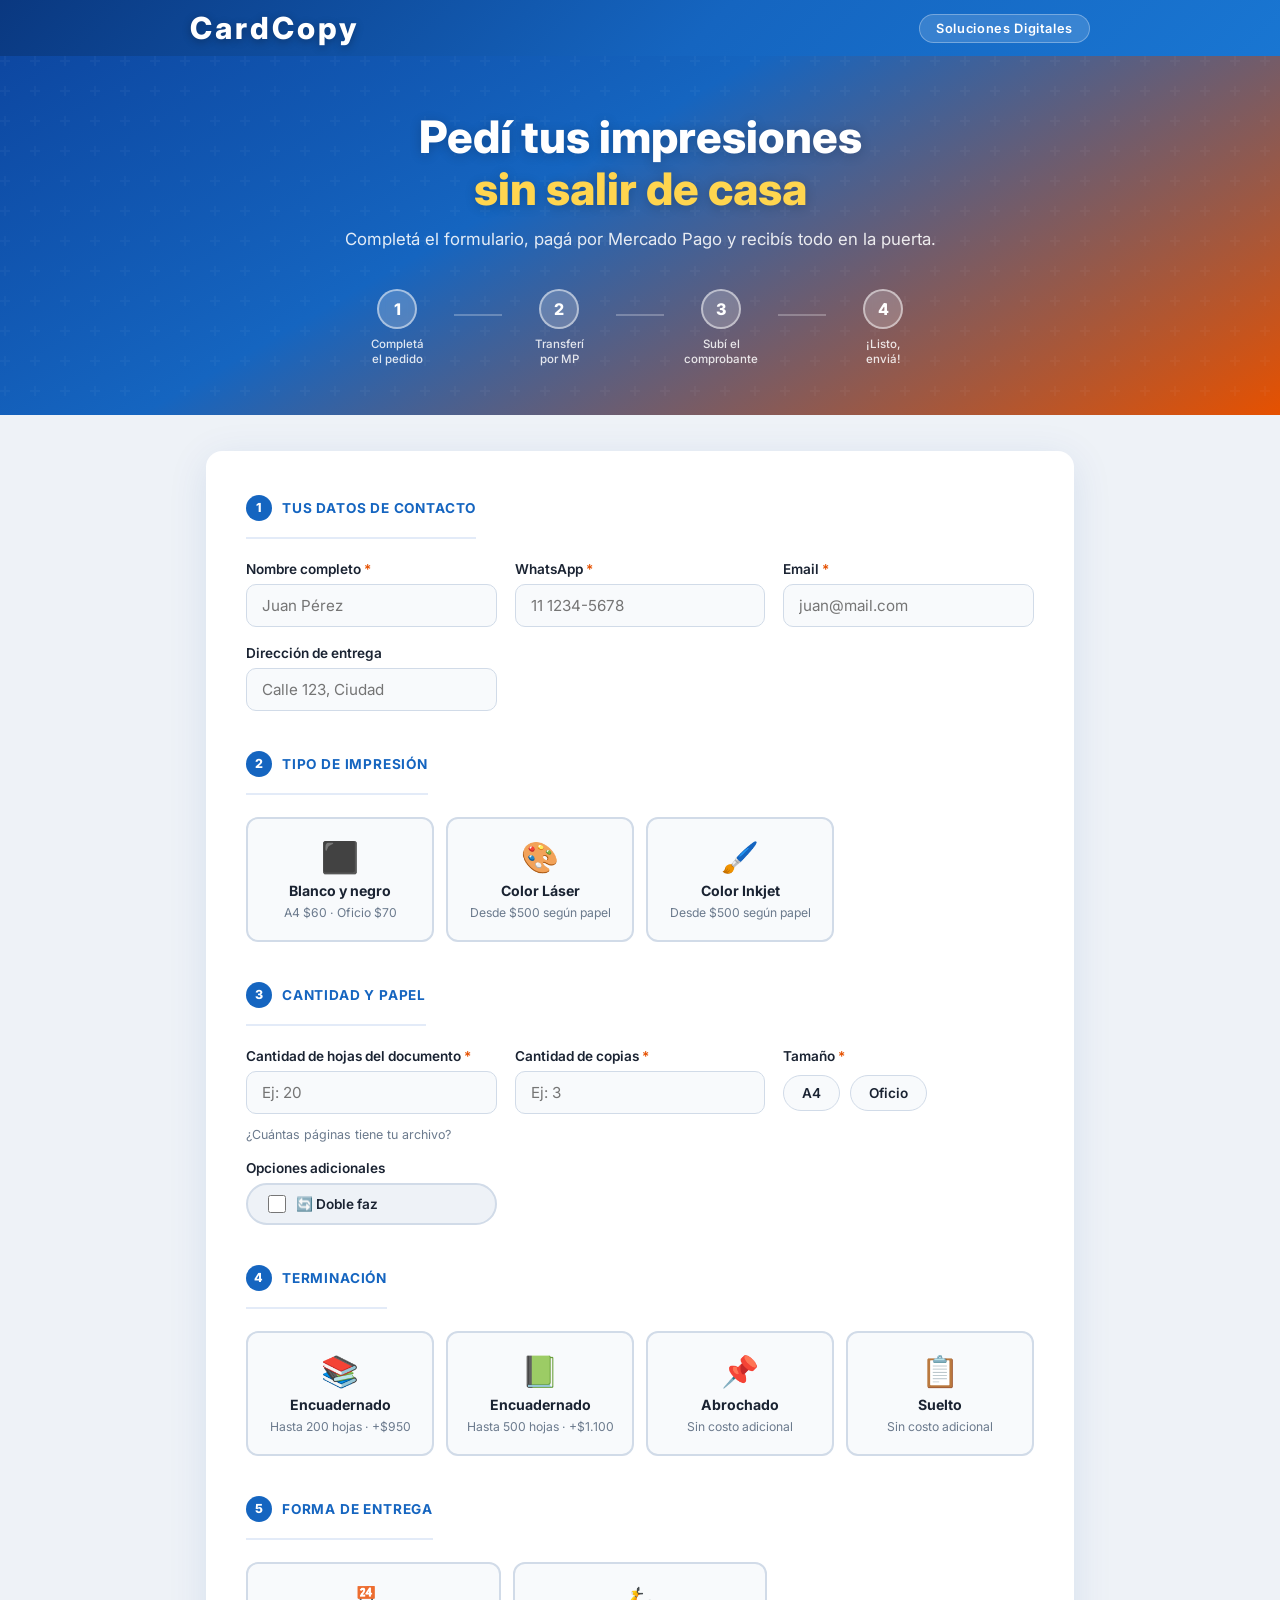
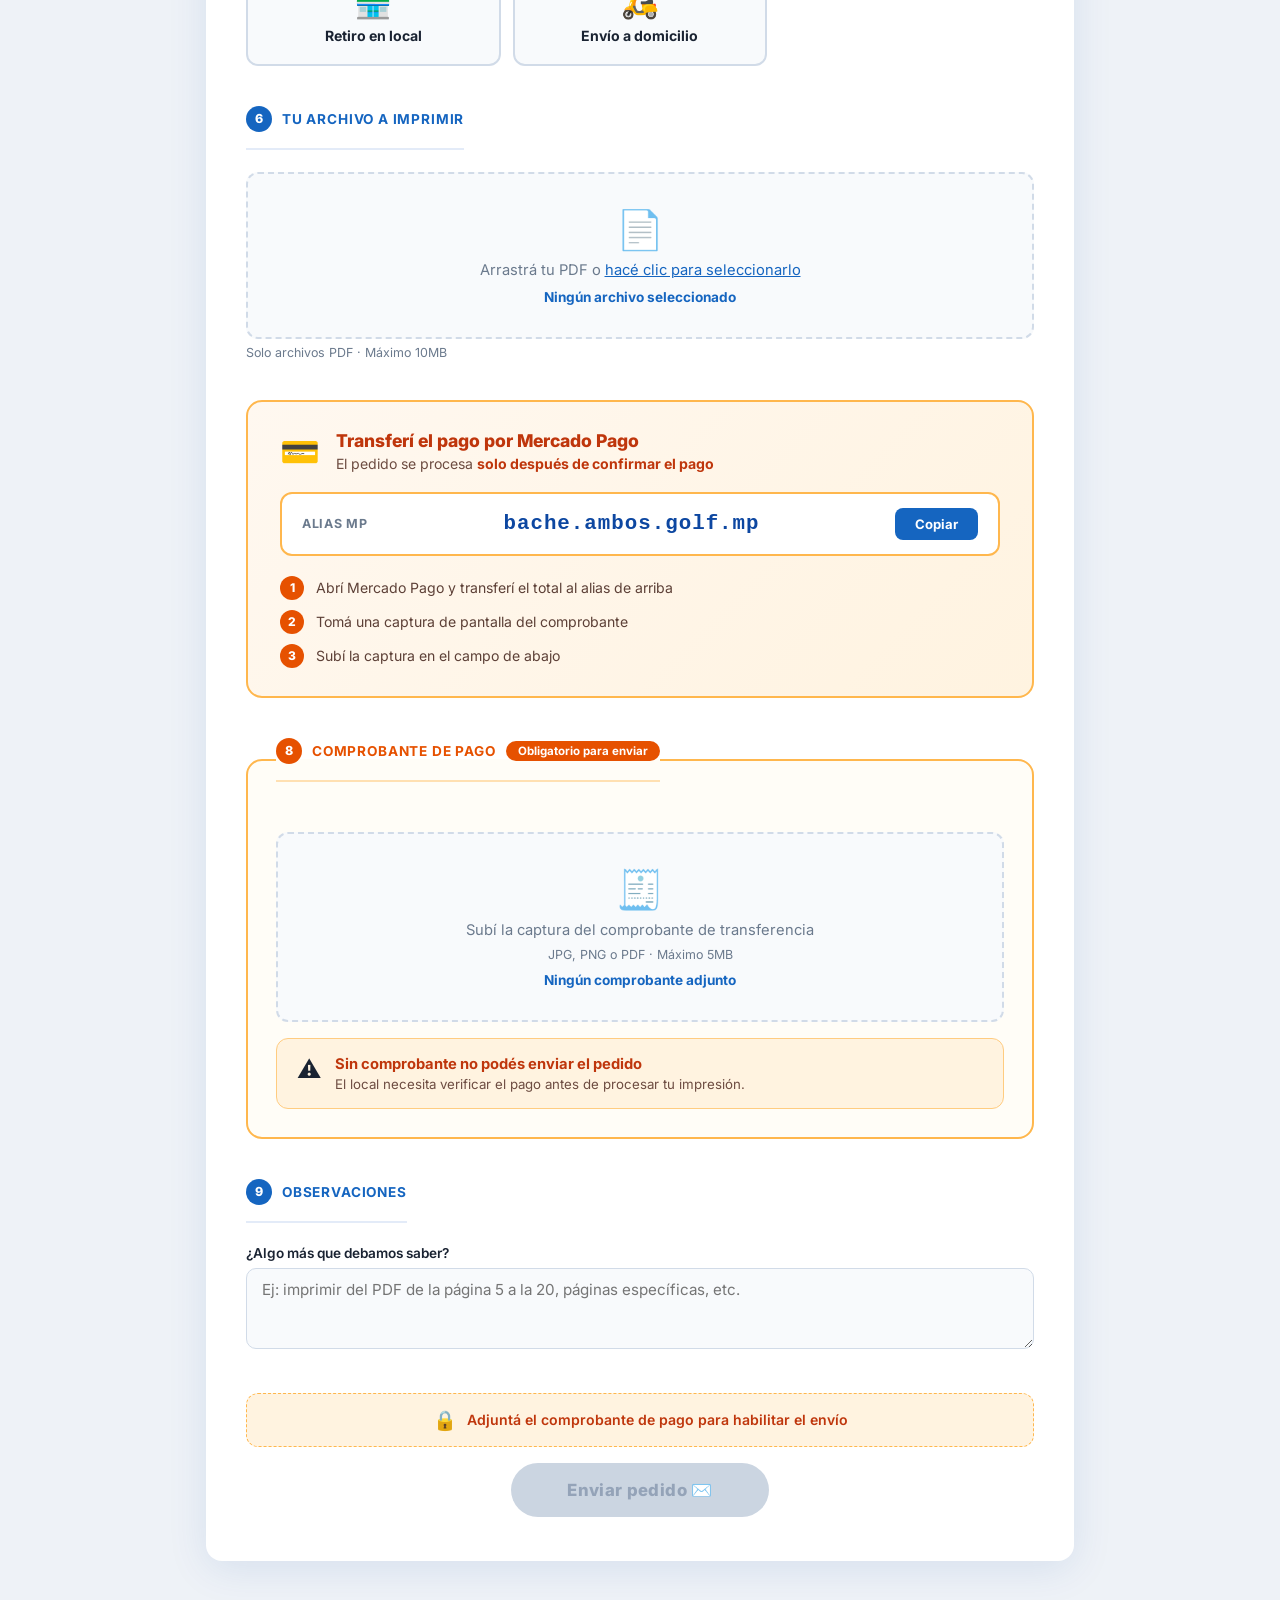
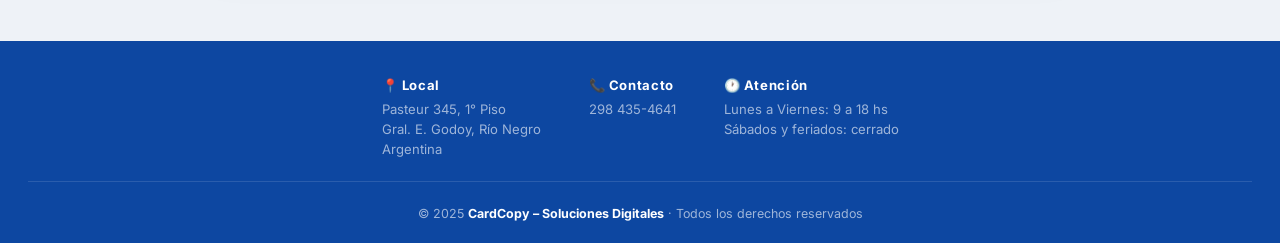
==== commit 6e6db599: "fix: precios color actualizados + logo solo texto - Comun 75g: $500 -> $700 - Ilustracion 120g: $700" ====
--- a/index.html
+++ b/index.html
@@ -12,9 +12,7 @@
   <!-- HEADER -->
   <header class="header">
     <div class="header-inner">
-      <img src="public/images/logo-cardcopy.png" alt="CardCopy" class="logo"
-           onerror="this.style.display='none'; document.querySelector('.logo-text').style.display='flex'" />
-      <span class="logo-text" style="display:none;">CardCopy</span>
+      <span class="logo-text">CardCopy</span>
       <div class="header-badge">Soluciones Digitales</div>
     </div>
   </header>
@@ -35,20 +33,7 @@
   </section>
 
   <main class="container">
-    <form
-      action="https://formsubmit.co/guilleulrich@gmail.com"
-      method="POST"
-      enctype="multipart/form-data"
-      class="form-card"
-      id="mainForm"
-      novalidate
-    >
-      <input type="hidden" name="_subject" value="🖨️ Nuevo pedido CardCopy" />
-      <input type="hidden" name="_template" value="table" />
-      <input type="hidden" name="_next" value="https://waves-lr7zccor2-fedes-projects-91be2341.vercel.app/gracias.html" />
-      <input type="hidden" name="_captcha" value="false" />
-      <input type="hidden" name="Total estimado" id="totalHidden" value="" />
-      <input type="text" name="_honey" style="display:none" />
+    <form class="form-card" id="mainForm" novalidate>
 
       <!-- PASO 1: DATOS -->
       <fieldset class="section">
@@ -59,19 +44,19 @@
         <div class="form-grid">
           <div class="field">
             <label for="nombre">Nombre completo <span class="req">*</span></label>
-            <input type="text" id="nombre" name="Nombre" required placeholder="Juan Pérez" />
+            <input type="text" id="nombre" name="fi-sender-fullName" required placeholder="Juan Pérez" />
           </div>
           <div class="field">
             <label for="telefono">WhatsApp <span class="req">*</span></label>
-            <input type="tel" id="telefono" name="Teléfono" required placeholder="11 1234-5678" />
+            <input type="tel" id="telefono" name="fi-text-telefono" required placeholder="11 1234-5678" />
           </div>
           <div class="field">
             <label for="email">Email <span class="req">*</span></label>
-            <input type="email" id="email" name="Email" required placeholder="juan@mail.com" />
+            <input type="email" id="email" name="fi-sender-email" required placeholder="juan@mail.com" />
           </div>
           <div class="field">
             <label for="direccion">Dirección de entrega</label>
-            <input type="text" id="direccion" name="Dirección" placeholder="Calle 123, Ciudad" />
+            <input type="text" id="direccion" name="fi-text-direccion" placeholder="Calle 123, Ciudad" />
           </div>
         </div>
       </fieldset>
@@ -84,7 +69,7 @@
         </legend>
         <div class="option-grid">
           <label class="option-card">
-            <input type="radio" name="Tipo de copia" value="Blanco y negro" required data-tipo="bn" />
+            <input type="radio" name="fi-radio-tipo" value="Blanco y negro" required data-tipo="bn" />
             <div class="option-body">
               <span class="option-icon">⬛</span>
               <span class="option-label">Blanco y negro</span>
@@ -92,7 +77,7 @@
             </div>
           </label>
           <label class="option-card">
-            <input type="radio" name="Tipo de copia" value="Color Láser (alta definición)" data-tipo="color" />
+            <input type="radio" name="fi-radio-tipo" value="Color Láser (alta definición)" data-tipo="color" />
             <div class="option-body">
               <span class="option-icon">🎨</span>
               <span class="option-label">Color Láser</span>
@@ -100,7 +85,7 @@
             </div>
           </label>
           <label class="option-card">
-            <input type="radio" name="Tipo de copia" value="Color Inkjet (calidad estándar)" data-tipo="color" />
+            <input type="radio" name="fi-radio-tipo" value="Color Inkjet (calidad estándar)" data-tipo="color" />
             <div class="option-body">
               <span class="option-icon">🖌️</span>
               <span class="option-label">Color Inkjet</span>
@@ -119,22 +104,22 @@
         <div class="form-grid">
           <div class="field">
             <label for="hojas">Cantidad de hojas del documento <span class="req">*</span></label>
-            <input type="number" id="hojas" name="Cantidad de hojas" min="1" required placeholder="Ej: 20" />
+            <input type="number" id="hojas" name="fi-number-hojas" min="1" required placeholder="Ej: 20" />
             <span class="field-hint">¿Cuántas páginas tiene tu archivo?</span>
           </div>
           <div class="field">
             <label for="cantidad">Cantidad de copias <span class="req">*</span></label>
-            <input type="number" id="cantidad" name="Cantidad de copias" min="1" required placeholder="Ej: 3" />
+            <input type="number" id="cantidad" name="fi-number-copias" min="1" required placeholder="Ej: 3" />
           </div>
           <div class="field" id="campoTamaño">
             <label>Tamaño <span class="req">*</span></label>
             <div class="radio-row">
               <label class="radio-pill">
-                <input type="radio" name="Tamaño" value="A4" required />
+                <input type="radio" name="fi-radio-tamano" value="A4" required />
                 <span>A4</span>
               </label>
               <label class="radio-pill">
-                <input type="radio" name="Tamaño" value="Oficio" />
+                <input type="radio" name="fi-radio-tamano" value="Oficio" />
                 <span>Oficio</span>
               </label>
             </div>
@@ -143,15 +128,15 @@
             <label>Tipo de papel <span class="req">*</span></label>
             <div class="radio-row">
               <label class="radio-pill">
-                <input type="radio" name="Papel" value="Común 75g" data-precio-papel="500" />
+                <input type="radio" name="fi-radio-papel" value="Común 75g" data-precio-papel="700" />
                 <span>Común 75g</span>
               </label>
               <label class="radio-pill">
-                <input type="radio" name="Papel" value="Ilustración 120g brillante" data-precio-papel="700" />
+                <input type="radio" name="fi-radio-papel" value="Ilustración 120g brillante" data-precio-papel="900" />
                 <span>Ilustración 120g</span>
               </label>
               <label class="radio-pill">
-                <input type="radio" name="Papel" value="Fotográfico" data-precio-papel="900" />
+                <input type="radio" name="fi-radio-papel" value="Fotográfico" data-precio-papel="1200" />
                 <span>Fotográfico</span>
               </label>
             </div>
@@ -163,7 +148,7 @@
           <div class="field">
             <label>Opciones adicionales</label>
             <label class="check-pill">
-              <input type="checkbox" name="Doble faz" value="Sí" id="dobleFaz" />
+              <input type="checkbox" name="fi-checkbox-doble-faz" value="Sí" id="dobleFaz" />
               <span>🔄 Doble faz</span>
             </label>
           </div>
@@ -178,7 +163,7 @@
         </legend>
         <div class="option-grid">
           <label class="option-card">
-            <input type="radio" name="Terminación" value="Encuadernado hasta 200 hojas A4 (+$950)" required data-encuadernado="950" />
+            <input type="radio" name="fi-radio-terminacion" value="Encuadernado hasta 200 hojas A4 (+$950)" required data-encuadernado="950" />
             <div class="option-body">
               <span class="option-icon">📚</span>
               <span class="option-label">Encuadernado</span>
@@ -186,7 +171,7 @@
             </div>
           </label>
           <label class="option-card">
-            <input type="radio" name="Terminación" value="Encuadernado hasta 500 hojas A4 (+$1.100)" data-encuadernado="1100" />
+            <input type="radio" name="fi-radio-terminacion" value="Encuadernado hasta 500 hojas A4 (+$1.100)" data-encuadernado="1100" />
             <div class="option-body">
               <span class="option-icon">📗</span>
               <span class="option-label">Encuadernado</span>
@@ -194,7 +179,7 @@
             </div>
           </label>
           <label class="option-card">
-            <input type="radio" name="Terminación" value="Abrochado" data-encuadernado="0" />
+            <input type="radio" name="fi-radio-terminacion" value="Abrochado" data-encuadernado="0" />
             <div class="option-body">
               <span class="option-icon">📌</span>
               <span class="option-label">Abrochado</span>
@@ -202,7 +187,7 @@
             </div>
           </label>
           <label class="option-card">
-            <input type="radio" name="Terminación" value="Suelto" data-encuadernado="0" />
+            <input type="radio" name="fi-radio-terminacion" value="Suelto" data-encuadernado="0" />
             <div class="option-body">
               <span class="option-icon">📋</span>
               <span class="option-label">Suelto</span>
@@ -234,14 +219,14 @@
         </legend>
         <div class="option-grid three-col">
           <label class="option-card">
-            <input type="radio" name="Entrega" value="Retiro en local" required />
+            <input type="radio" name="fi-radio-entrega" value="Retiro en local" required />
             <div class="option-body">
               <span class="option-icon">🏪</span>
               <span class="option-label">Retiro en local</span>
             </div>
           </label>
           <label class="option-card">
-            <input type="radio" name="Entrega" value="Envío por mensajería" />
+            <input type="radio" name="fi-radio-entrega" value="Envío por mensajería" />
             <div class="option-body">
               <span class="option-icon">🛵</span>
               <span class="option-label">Envío a domicilio</span>
@@ -257,7 +242,7 @@
           Tu archivo a imprimir
         </legend>
         <div class="upload-area" id="pdfArea">
-          <input type="file" id="archivoPDF" name="Archivo PDF" accept=".pdf" required class="file-input" />
+          <input type="file" id="archivoPDF" name="fi-file-pdf" accept=".pdf" required class="file-input" />
           <label for="archivoPDF" class="upload-label">
             <span class="upload-icon">📄</span>
             <span class="upload-text">Arrastrá tu PDF o <u>hacé clic para seleccionarlo</u></span>
@@ -305,7 +290,7 @@
           <span class="required-badge">Obligatorio para enviar</span>
         </legend>
         <div class="upload-area comprobante-upload" id="comprobanteArea">
-          <input type="file" id="comprobante" name="Comprobante de pago" accept="image/*,.pdf" class="file-input" />
+          <input type="file" id="comprobante" name="fi-file-comprobante" accept="image/*,.pdf" class="file-input" />
           <label for="comprobante" class="upload-label">
             <span class="upload-icon">🧾</span>
             <span class="upload-text">Subí la captura del comprobante de transferencia</span>
@@ -337,9 +322,11 @@
         </legend>
         <div class="field">
           <label for="obs">¿Algo más que debamos saber?</label>
-          <textarea id="obs" name="Observaciones" rows="3"
+          <textarea id="obs" name="fi-text-observaciones" rows="3"
             placeholder="Ej: imprimir del PDF de la página 5 a la 20, páginas específicas, etc."></textarea>
         </div>
+        <!-- Campo oculto: total estimado -->
+        <input type="hidden" name="fi-text-total" id="totalHidden" value="" />
       </fieldset>
 
       <!-- SUBMIT -->
@@ -347,6 +334,9 @@
         <div class="submit-blocker" id="submitBlocker">
           <span>🔒</span>
           <p>Adjuntá el comprobante de pago para habilitar el envío</p>
+        </div>
+        <div id="formError" style="display:none; color:#e53935; background:#fff0f0; border:1px solid #ffcdd2; border-radius:10px; padding:12px 16px; font-size:14px; margin-bottom:12px;">
+          ⚠️ Hubo un error al enviar el pedido. Intentá de nuevo.
         </div>
         <button type="submit" class="btn-submit" id="submitBtn" disabled>
           Enviar pedido ✉️
@@ -377,12 +367,12 @@
     <p class="footer-copy">© 2025 <strong>CardCopy – Soluciones Digitales</strong> · Todos los derechos reservados</p>
   </footer>
 
+  <script src="https://forminit.com/sdk/v1/forminit.js"></script>
   <script>
     // ── TABLA DE PRECIOS ──
-    // B&N: siempre papel común. Color: solo A4.
     const PRECIOS = {
       'bn':    { 'A4': 60, 'Oficio': 70 },
-      'color': { 'Común 75g': 500, 'Ilustración 120g brillante': 700, 'Fotográfico': 900 }
+      'color': { 'Común 75g': 700, 'Ilustración 120g brillante': 900, 'Fotográfico': 1200 }
     };
 
     function formatPeso(n) {
@@ -391,23 +381,23 @@
 
     // Muestra/oculta el campo de papel según tipo de copia
     function actualizarCamposPapel() {
-      const tipo = document.querySelector('input[name="Tipo de copia"]:checked');
+      const tipo = document.querySelector('input[name="fi-radio-tipo"]:checked');
       const campoPapel  = document.getElementById('campoPapel');
       const campoTamaño = document.getElementById('campoTamaño');
       if (!tipo) return;
       const esBN = tipo.dataset.tipo === 'bn';
       campoPapel.style.display  = esBN ? 'none' : '';
-      campoTamaño.style.display = esBN ? '' : 'none'; // Oficio solo B&N
+      campoTamaño.style.display = esBN ? '' : 'none';
       calcularTotal();
     }
 
     function calcularTotal() {
-      const tipo      = document.querySelector('input[name="Tipo de copia"]:checked');
-      const tamaño    = document.querySelector('input[name="Tamaño"]:checked');
-      const papel     = document.querySelector('input[name="Papel"]:checked');
+      const tipo      = document.querySelector('input[name="fi-radio-tipo"]:checked');
+      const tamaño    = document.querySelector('input[name="fi-radio-tamano"]:checked');
+      const papel     = document.querySelector('input[name="fi-radio-papel"]:checked');
       const hojas     = parseInt(document.getElementById('hojas').value) || 0;
       const copias    = parseInt(document.getElementById('cantidad').value) || 1;
-      const terminacion = document.querySelector('input[name="Terminación"]:checked');
+      const terminacion = document.querySelector('input[name="fi-radio-terminacion"]:checked');
 
       if (!tipo || !hojas) {
         document.getElementById('precioBlock').style.display = 'none';
@@ -419,12 +409,10 @@
       let sinDatos = false;
 
       if (esBN) {
-        // B&N: necesita tamaño (A4 o Oficio)
         if (tamaño) {
           precioPorCara = PRECIOS.bn[tamaño.value] || 0;
         } else { sinDatos = true; }
       } else {
-        // Color: siempre A4, necesita tipo de papel
         if (papel) {
           precioPorCara = PRECIOS.color[papel.value] || 0;
         } else { sinDatos = true; }
@@ -439,8 +427,10 @@
         return;
       }
 
-      // Doble faz no afecta el precio (se cobra por cada cara impresa)
-      const totalCaras = hojas * copias;
+      // Doble faz: si es B&N y está marcado, se cobran 2 caras por hoja
+      const doble = document.getElementById('dobleFaz').checked;
+      const facesMultiplier = (esBN && doble) ? 2 : 1;
+      const totalCaras = hojas * copias * facesMultiplier;
       const subtotal = precioPorCara * totalCaras;
       const costoEncuadernado = terminacion ? parseInt(terminacion.dataset.encuadernado || 0) : 0;
       const total = subtotal + costoEncuadernado;
@@ -448,9 +438,10 @@
       const tamañoLabel = esBN ? (tamaño ? tamaño.value : '—') : 'A4';
       const papelLabel  = esBN ? ' · Papel común' : ' · ' + papel.value;
       const copiasDesc  = copias > 1 ? ` × ${copias} copias` : '';
+      const dobleFazDesc = (esBN && doble) ? ' · Doble faz (×2)' : '';
 
       let detalle = `<div class="precio-fila">
-        <span>${hojas} hojas${copiasDesc} · ${tamañoLabel}${papelLabel}</span>
+        <span>${hojas} hojas${copiasDesc} · ${tamañoLabel}${papelLabel}${dobleFazDesc}</span>
         <span>${formatPeso(precioPorCara)}/cara × ${totalCaras} = ${formatPeso(subtotal)}</span>
       </div>`;
 
@@ -468,12 +459,13 @@
     }
 
     // Escuchar cambios
-    document.querySelectorAll('input[name="Tipo de copia"]').forEach(el =>
+    document.querySelectorAll('input[name="fi-radio-tipo"]').forEach(el =>
       el.addEventListener('change', actualizarCamposPapel));
-    ['input[name="Tamaño"]', 'input[name="Papel"]', 'input[name="Terminación"]']
+    ['input[name="fi-radio-tamano"]', 'input[name="fi-radio-papel"]', 'input[name="fi-radio-terminacion"]']
       .forEach(sel => document.querySelectorAll(sel).forEach(el => el.addEventListener('change', calcularTotal)));
+
     // Mostrar precio del papel seleccionado
-    document.querySelectorAll('input[name="Papel"]').forEach(el => {
+    document.querySelectorAll('input[name="fi-radio-papel"]').forEach(el => {
       el.addEventListener('change', function() {
         const hint  = document.getElementById('papelPrecioHint');
         const valor = document.getElementById('papelPrecioValor');
@@ -525,6 +517,31 @@
         setTimeout(() => { btn.textContent = 'Copiar'; btn.classList.remove('copied'); }, 2000);
       });
     }
+
+    // ── FORMINIT SUBMIT ──
+    const forminit = new Forminit();
+    document.getElementById('mainForm').addEventListener('submit', async (e) => {
+      e.preventDefault();
+      const btn = document.getElementById('submitBtn');
+      const errBox = document.getElementById('formError');
+      btn.disabled = true;
+      btn.textContent = 'Enviando...';
+      errBox.style.display = 'none';
+
+      const { data, redirectUrl, error } = await forminit.submit('4lxmi5d0onm', new FormData(e.target));
+
+      if (error) {
+        errBox.style.display = 'block';
+        errBox.textContent = '⚠️ Error: ' + (error.message || 'No se pudo enviar el pedido. Intentá de nuevo.');
+        btn.disabled = false;
+        btn.textContent = 'Enviar pedido ✉️';
+        btn.classList.add('enabled');
+        return;
+      }
+
+      // Redirigir a página de gracias
+      window.location.href = 'https://cardcopy-git-main-fedes-projects-91be2341.vercel.app/gracias.html';
+    });
   </script>
 </body>
 </html>
--- a/style.css
+++ b/style.css
@@ -27,7 +27,7 @@
 /* ── HEADER ── */
 .header {
   background: linear-gradient(135deg, #0A3880 0%, var(--blue) 55%, #1976D2 100%);
-  padding: 18px 28px;
+  padding: 10px 28px;
   box-shadow: 0 4px 20px rgba(0,0,0,0.25);
 }
 .header-inner {
@@ -37,7 +37,7 @@
   align-items: center;
   gap: 16px;
 }
-.logo { height: 108px; width: auto; filter: drop-shadow(0 2px 10px rgba(0,0,0,0.4)); }
+.logo { height: 215px; width: auto; filter: drop-shadow(0 2px 10px rgba(0,0,0,0.4)); }
 .logo-text {
   font-size: 1.9rem; font-weight: 800; color: #fff;
   letter-spacing: 3px; text-shadow: 0 2px 8px rgba(0,0,0,0.3);
@@ -629,6 +629,8 @@
 @media (max-width: 640px) {
   .form-card { padding: 28px 18px; gap: 32px; }
   .option-grid.three-col { grid-template-columns: 1fr 1fr; }
+  .header-inner { flex-direction: column; align-items: center; text-align: center; gap: 8px; }
+  .logo-text { letter-spacing: 2px; font-size: 1.5rem; }
   .header-badge { display: none; }
   .steps { gap: 4px; }
   .step-line { max-width: 24px; }
